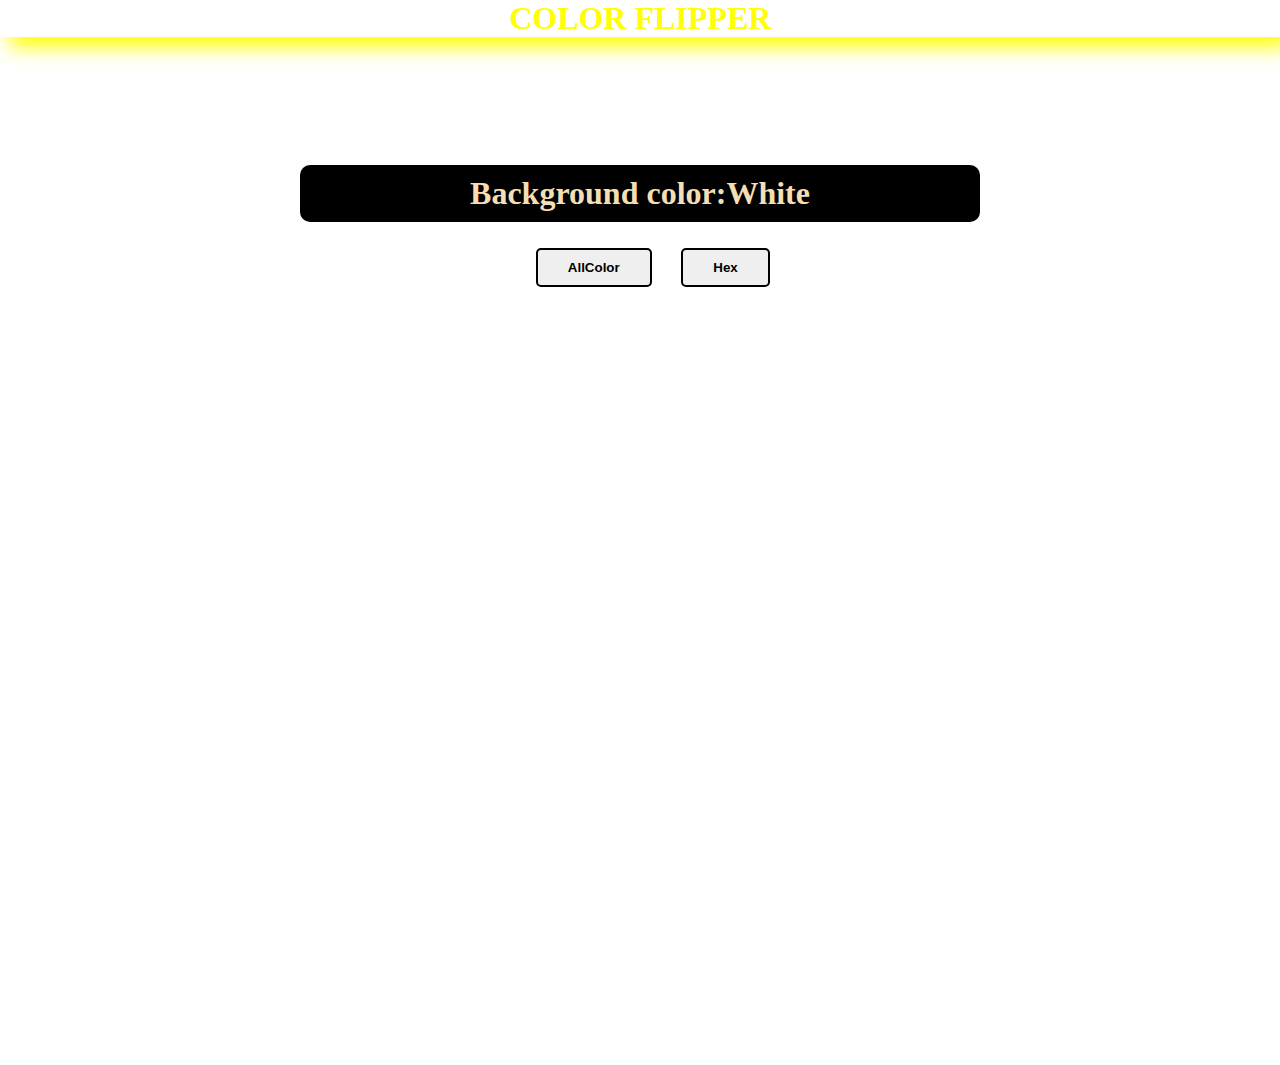
==== index.html @ 5ad9fb3e "Color Flipper" ====
<!DOCTYPE html>
<html>
<head>
  <meta charset="utf-8">
  <meta name="viewport" content="width=device-width,initial-scale=1.0">
  <title>Color Flipper</title>
<link rel="stylesheet" type="text/css" href="css/styles.css">
</head>
<body>
<h1>Color Flipper</h1>
<div class="display">
  <h3>Background color:<span>White</span></h3>
  <button onclick="changecolor()">AllColor</button>
  <button onclick="hexcolor()">Hex</button>  
</div>
<script src="js/script.js" type="text/javascript"></script>
</body>
</html>
---- css/styles.css ----
*{
	padding: 0;
	margin: 0;
}
h1
{
	text-transform: uppercase;
	text-align: center;
	box-shadow: 10px 10px 20px yellow;
	color: 	yellow;
	position: sticky;
	top: 0;
}
h3
{
	text-align: center;
	width: 50%;
	margin: 0 auto;
	background-color: black;
	color: wheat;
	padding: 10px 20px;
	font-weight: bold;
	font-size: 2rem;
	margin-bottom: 2%;
	border-radius: 10px;
}
button
{
	padding: 10px 30px;
	margin-left: 2%;
    border: 2px solid black;
    border-radius: 5px;
    font-weight: bold;
    outline: none;
}
button:hover
{
	counter: pointer;
	background-color: yellow;
	color: black;
}
.display{
    width: 100%;
    height: 100vh;
    text-align: center;
    padding-top: 10%;
}
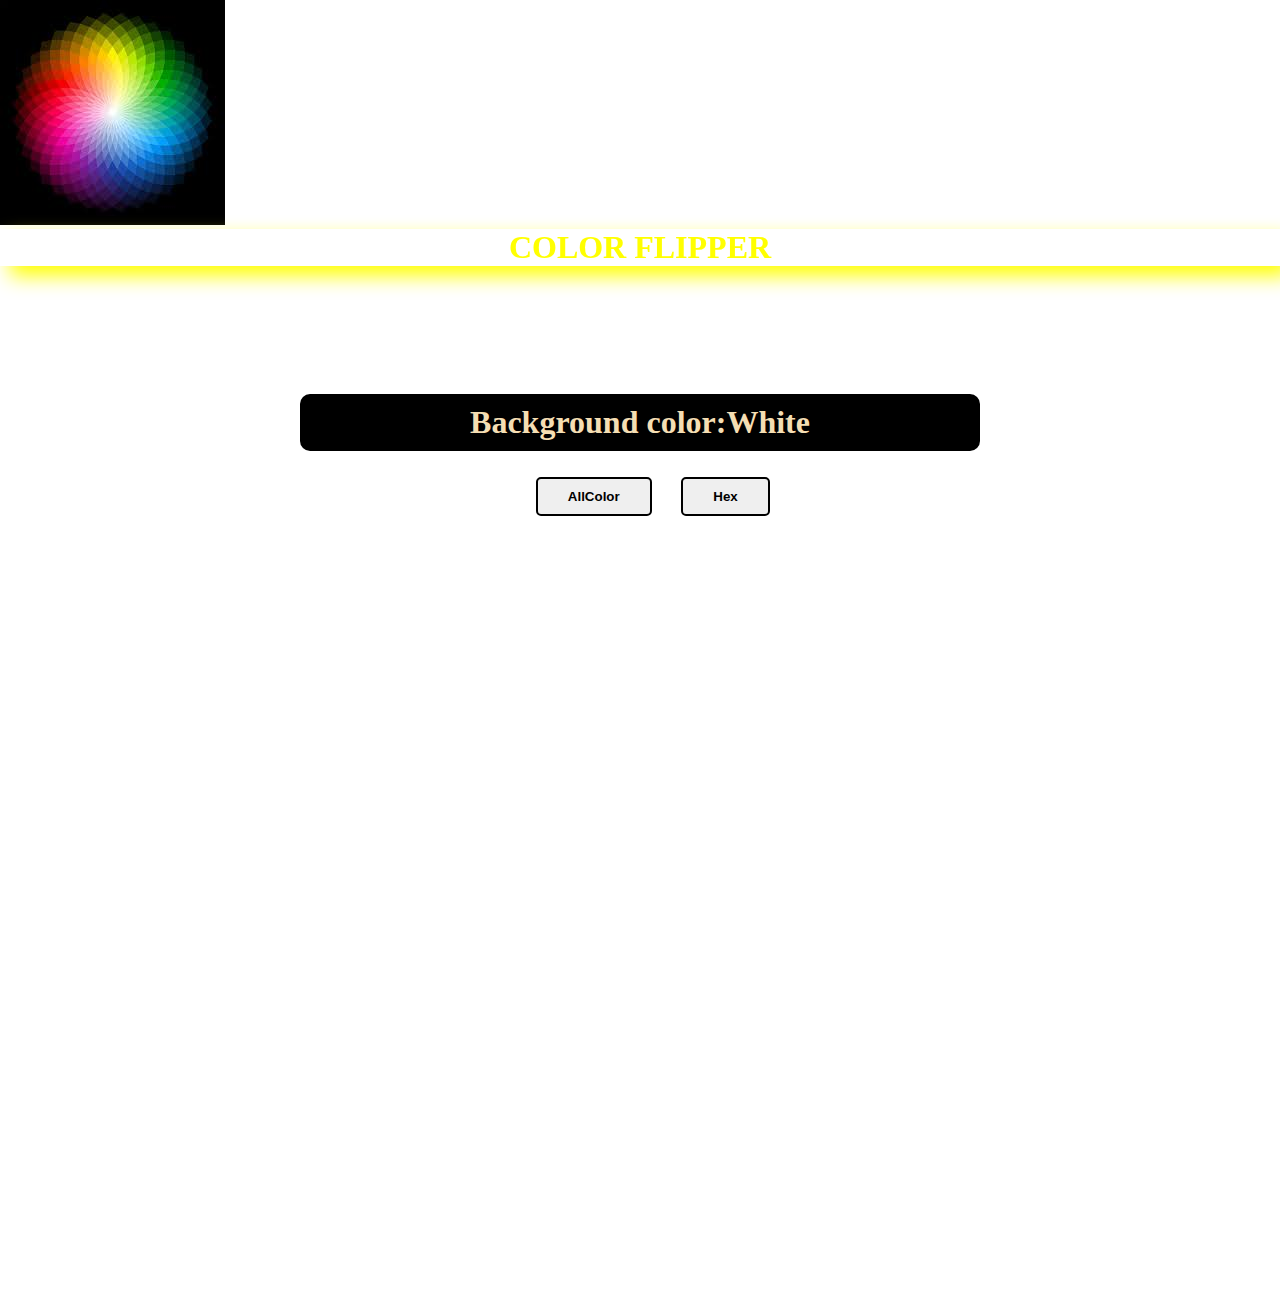
==== commit 24c9083d: "Color Flipper" ====
--- a/index.html
+++ b/index.html
@@ -4,6 +4,7 @@
   <meta charset="utf-8">
   <meta name="viewport" content="width=device-width,initial-scale=1.0">
   <title>Color Flipper</title>
+<img src="./asset/color-logo.jpeg" alt="color_flipper" class="brand__logo" />
 <link rel="stylesheet" type="text/css" href="css/styles.css">
 </head>
 <body>
@@ -15,4 +16,4 @@
 </div>
 <script src="js/script.js" type="text/javascript"></script>
 </body>
-</html>+</html>
